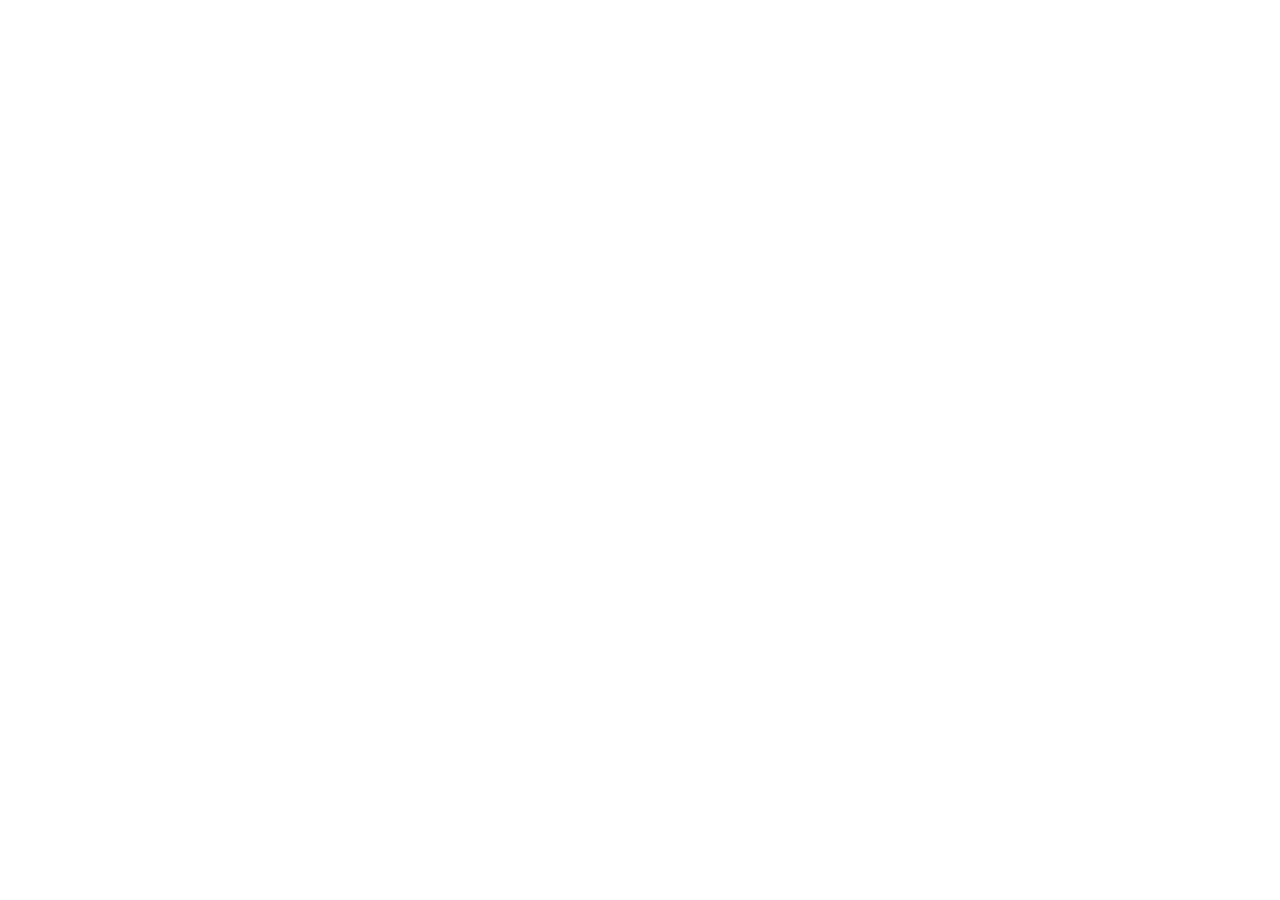
==== Games/Rock game/index.html @ 0ebee725 "css design for calculator" ====
<!DOCTYPE html>
<html>
    <head>
        <meta charset="UTF-8">
        <meta http-equiv="X-UA-Compatible" content="IE=edge"/>
        <meta name="viewport" content="width=device-width, initial-scale=1"/>
        <link href="Rock-Paper.css" rel="stylesheet">
    </head>
    <body>
        <div>
            <h1></h1>
        </div>
    </body>
</html>
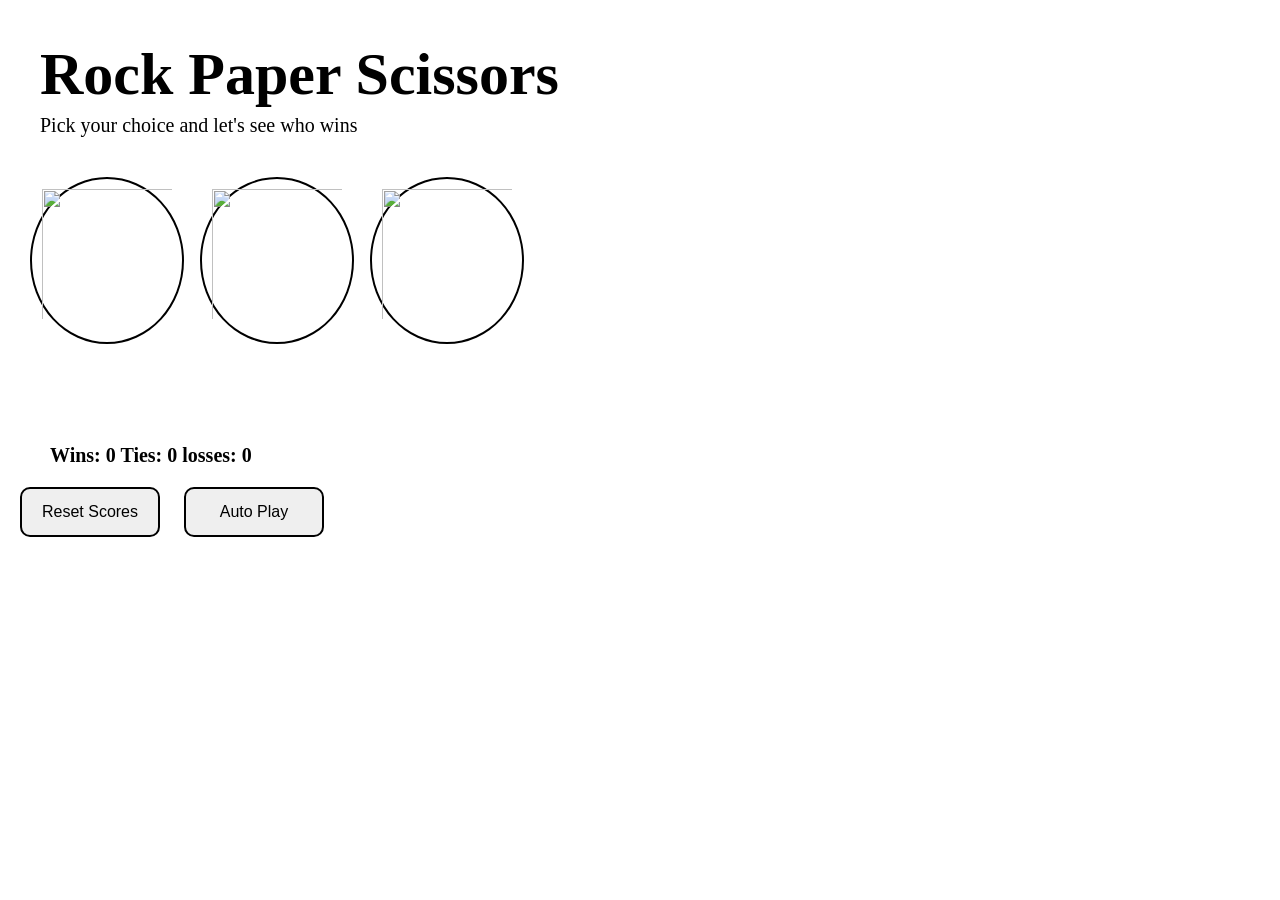
==== commit 4b3d657f: "no good name i made random changes in almost all the folder" ====
--- a/Games/Rock game/index.html
+++ b/Games/Rock game/index.html
@@ -1,14 +1,40 @@
 <!DOCTYPE html>
 <html>
-    <head>
-        <meta charset="UTF-8">
-        <meta http-equiv="X-UA-Compatible" content="IE=edge"/>
-        <meta name="viewport" content="width=device-width, initial-scale=1"/>
-        <link href="Rock-Paper.css" rel="stylesheet">
-    </head>
-    <body>
+  <head>
+    <meta charset="UTF-8" />
+    <meta http-equiv="X-UA-Compatible" content="IE=edge" />
+    <meta name="viewport" content="width=device-width, initial-scale=1" />
+    <link href="assets and styles/styles.css" rel="stylesheet" />
+  </head>
+  <body>
+    <div>
+      <div class="header">
+        <h1>Rock Paper Scissors</h1>
+        <p>Pick your choice and let's see who wins</p>
+      </div>
+      <div class="image-container">
         <div>
-            <h1></h1>
+          <button class="img-box js-rock"><img src="assets and styles/rock-removebg-preview.png" class="image rock"/></button>
         </div>
-    </body>
-</html>+        <div>
+          <button class="img-box js-paper" ><img src="assets and styles/paper-removebg-preview.png" class="image" /></button>
+        </div>
+        <div>
+          <button class="img-box js-scissors"><img src="assets and styles/scissors-removebg-preview.png" class="image" /></button>
+        </div>
+      </div>
+      <div class="result-box">
+        <h2 class="result"></h2>
+        <p class="moves">
+        </p>
+        <h2 class="score"></h2>
+        <div>
+          <button class="reset btn">Reset Scores</button>
+          <button class="reset auto-play">Auto Play</button>
+          <div class="display-info"></div>
+        </div>
+      </div>
+    </div>
+  </body>
+  <script src="script.js"></script>
+</html>
--- a/Games/Rock game/assets and styles/styles.css
+++ b/Games/Rock game/assets and styles/styles.css
@@ -0,0 +1,86 @@
+*{
+    margin : 0;
+    padding: 0;
+    box-sizing: border-box;
+}
+body{
+    /* background-image: url(8369231c-7c77-40c4-88a8-a83d8f1a7873.jpg); */
+    background-position: center;
+    background-size: cover;
+    background-repeat: no-repeat;
+}
+
+.header{
+    padding: 40px;
+    text-align: left;
+}
+.header h1{
+    font-size: 60px;
+}
+.header p{
+    font-size: 20px;
+    font-weight: 500;
+    margin-top: 5px;
+}
+
+.image-container{
+    display: flex;
+    gap: 1rem;
+    padding-left: 30px;
+}
+.image{
+    width: 150px;
+    height: 150px;
+    border: none;
+    object-fit: contain;
+    padding: 10px;
+}
+.image:hover, .img-box:hover{
+    transform: scale(1.1);
+    cursor: pointer;
+    transition: all 0.2s ease-in-out;
+}
+.img-box{
+    border: 2px solid black;
+    background-color: transparent;
+    cursor: pointer;
+    border-radius: 50%;
+}
+.result-box{
+    display: flex;
+    flex-direction: column;
+}
+.result-box h2{
+    font-size: 20px;
+    margin-top: 50px;
+    margin-left: 50px;
+}
+.moves{
+    display: flex;
+    gap: 10px;
+}
+.cm, .pm{
+    margin-top: 50px;
+    font-size: 20px;
+    font-weight: 400;
+}
+.player-move, .computer-move{
+    width: 100px;
+    height: 100px;
+    padding: 10px;
+}
+.cm{
+    margin-left: 0px;
+}
+.pm{
+    margin-left: 50px;
+}
+.reset{
+    width: 140px;
+    height: 50px;
+    font-size: 16px;
+    border: 2px solid black;
+    border-radius: 10px;
+    margin-top: 20px;
+    margin-left: 20px;
+}
